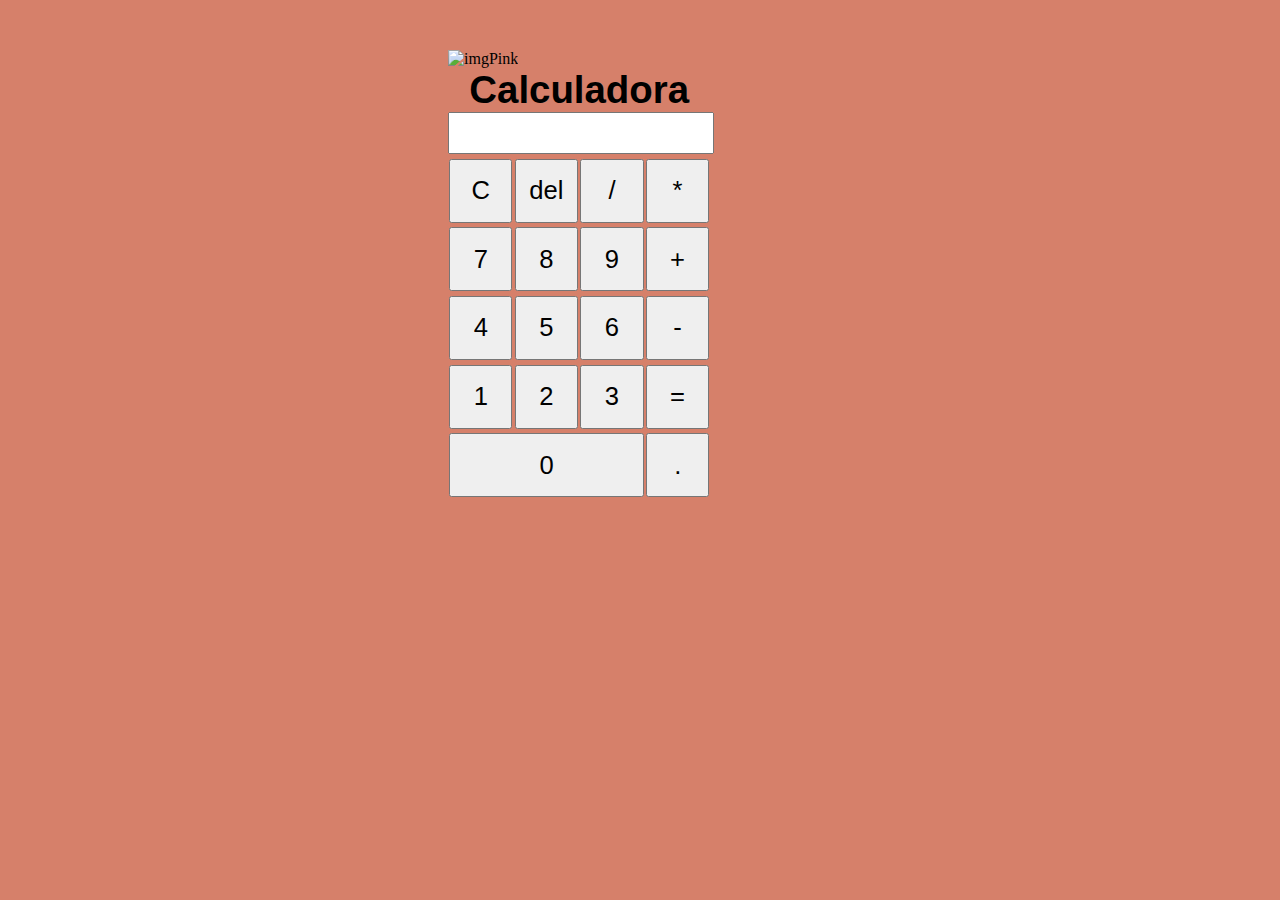
==== calc.html @ 4c6b3fd9 "calculadora" ====
<!DOCTYPE html>
<html lang="en">
<head>
    <meta charset="UTF-8">
    <meta http-equiv="X-UA-Compatible" content="IE=edge">
    <meta name="viewport" content="width=device-width, initial-scale=1.0">
    <title>Document</title>
    <link rel="stylesheet" href="calcstyle.css">
</head>

<body>
    <section> 

        <img src="pink.png" alt="imgPink">
    
        
            <h1>Calculadora</h1>
    
          
    
                <form name='form'>
                    
                    
                    <input class="textview" name='textview'>                                      
                
                    <div class= "box">                    
                            <input type="button" class='button' onclick='c()' value="C">
                            <input type="button" class='button' onclick="back()" value="del">
                            <input type="button" class='button' onclick="insert('/')" value="/">
                            <input type="button" class='button' onclick="insert('*')" value="*">
                    </div> 
    
                    <div class= "box">                         
                            <input type="button" class='button' onclick="insert(7)" value="7">
                            <input type="button" class='button' onclick="insert(8)" value="8">
                            <input type="button" class='button' onclick="insert(9)" value="9">
                            <input type="button" class='button' onclick="insert('+')" value="+">
                    </div> 
    
                    <div class= "box">  
                            <input type="button" class='button' onclick="insert(4)" value="4">
                            <input type="button" class='button' onclick="insert(5)" value="5">
                            <input type="button" class='button' onclick="insert(6)" value="6">
                            <input type="button" class='button' onclick="insert('-')" value="-">
                    </div>
    
                    <div class= "box">
                            <input type="button" class='button' onclick="insert(1)" value="1">
                            <input type="button" class='button' onclick="insert(2)" value="2">
                            <input type="button" class='button' onclick="insert(3)" value="3">
                            <input type="button" class='button' onclick='equal()' value="=">                        
                    </div>
    
                    <div class= "box">
                            <input type='button' value='0' onclick="insert(0)" class='button' id='n1'>
                            <input type='button' value='.' onclick="insert('.')" class='button' id='n0'>
                    </div>
    
               </section>  
           
    
    <script src="testarCalc.js"></script>

    
</body>

</html>
---- calcstyle.css ----
*{
    padding: 0;
    margin: 0;
}

body{
        background-color: rgba(199, 80, 50, 0.726);      
}

img{
    width: 80%;    
}

section{
    margin-top: 50px;
    margin-left: 35%;
    width: 20.5vw;
}

h1{
    display: flex;
    justify-content: center;
    font-family: Arial, Helvetica, sans-serif;
    font-size: 3vw;
   
}
.textview{
   
    margin-bottom: .1vw;
    width: 100%;
    height: 3vw;
}

.box{ 
    display: flex;
    justify-content: baseline;  
    width: 100%; 
    
    margin-top: 2px;
}

#n1{
    width: 15.5vw;
}

.button{
    width: 5vw;
    height: 5vw;
    font-size: 2vw;
    margin: .1vw;
}
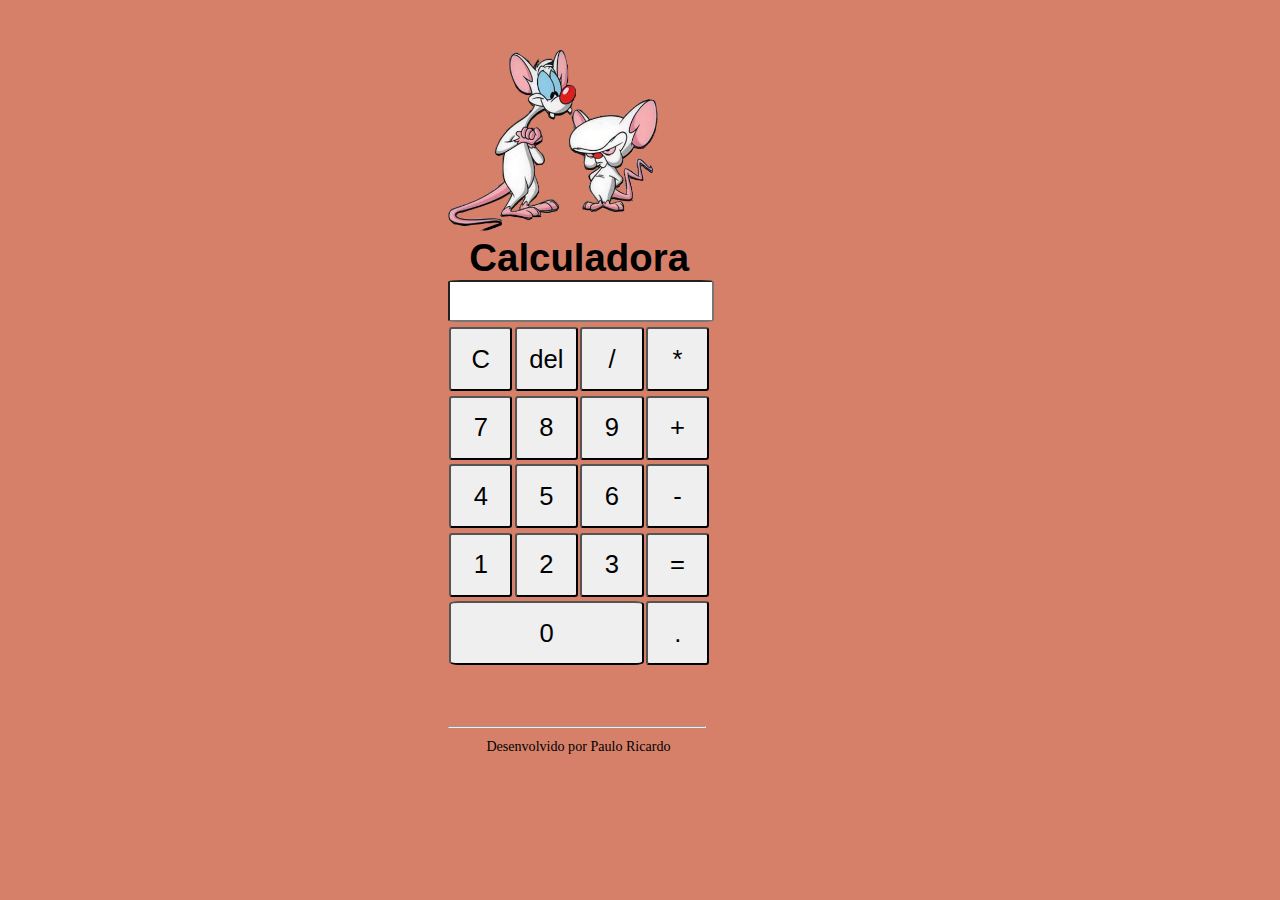
==== commit 8324b267: "Ajustes" ====
--- a/calc.html
+++ b/calc.html
@@ -11,15 +11,11 @@
 <body>
     <section> 
 
-        <img src="pink.png" alt="imgPink">
+        <img src="imagens/pink.png" alt="imgPink">    
+        
+            <h1>Calculadora</h1>            
     
-        
-            <h1>Calculadora</h1>
-    
-          
-    
-                <form name='form'>
-                    
+                <form name='form'>                    
                     
                     <input class="textview" name='textview'>                                      
                 
@@ -56,12 +52,14 @@
                             <input type='button' value='.' onclick="insert('.')" class='button' id='n0'>
                     </div>
     
-               </section>  
-           
+               </section>
+
+               <hr>
+               
+               <footer>Desenvolvido por Paulo Ricardo</footer>
     
     <script src="testarCalc.js"></script>
 
-    
-</body>
+    </body>
 
 </html>--- a/calcstyle.css
+++ b/calcstyle.css
@@ -25,7 +25,7 @@
    
 }
 .textview{
-   
+    border-radius: 5%;   
     margin-bottom: .1vw;
     width: 100%;
     height: 3vw;
@@ -34,8 +34,7 @@
 .box{ 
     display: flex;
     justify-content: baseline;  
-    width: 100%; 
-    
+    width: 100%;    
     margin-top: 2px;
 }
 
@@ -44,8 +43,21 @@
 }
 
 .button{
+    border-radius: 5%;
     width: 5vw;
     height: 5vw;
     font-size: 2vw;
     margin: .1vw;
+}
+
+hr{
+    margin-top: 60px;
+    margin-left: 35%;
+    width: 20vw;
+}
+
+footer{
+    font-size: 1.1vw;
+    margin-top: 10px;
+    margin-left: 38%;
 }